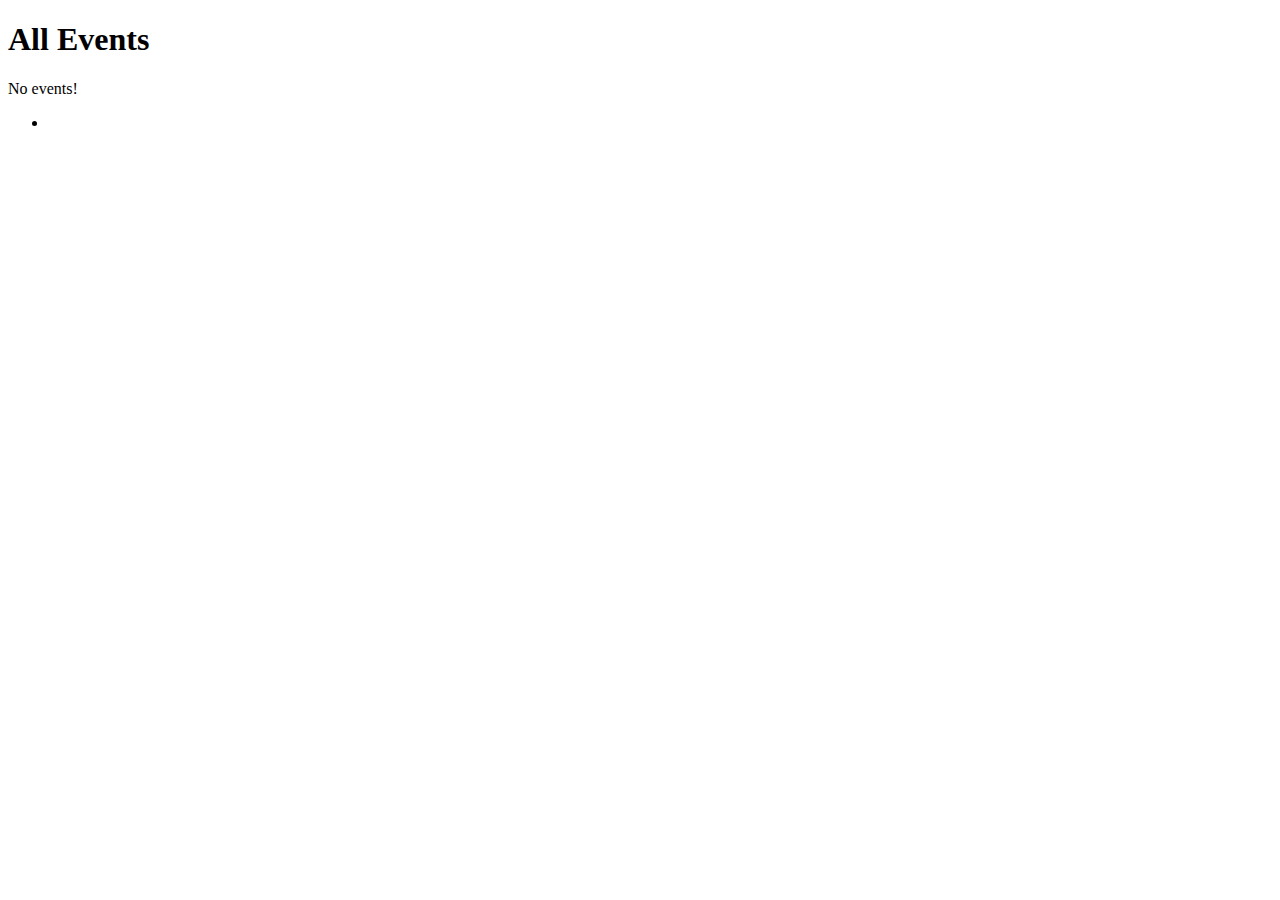
==== src/main/resources/templates/events/index.html @ d18ba1ca "first commit" ====
<!DOCTYPE html>
<html lang="en" xmlns:th="https://www.thymeleaf.org/">
<head>
    <meta charset="UTF-8">
    <title>Coding Events</title>
</head>
<body>
    <h1>All Events</h1>

    <p th:unless="${events} and ${events.size()}">No events!</p>
    <ul>
        <th:block th:each="event : ${events}">
            <li th:text="${event}"></li>
        </th:block>
    </ul>
</body>
</html>
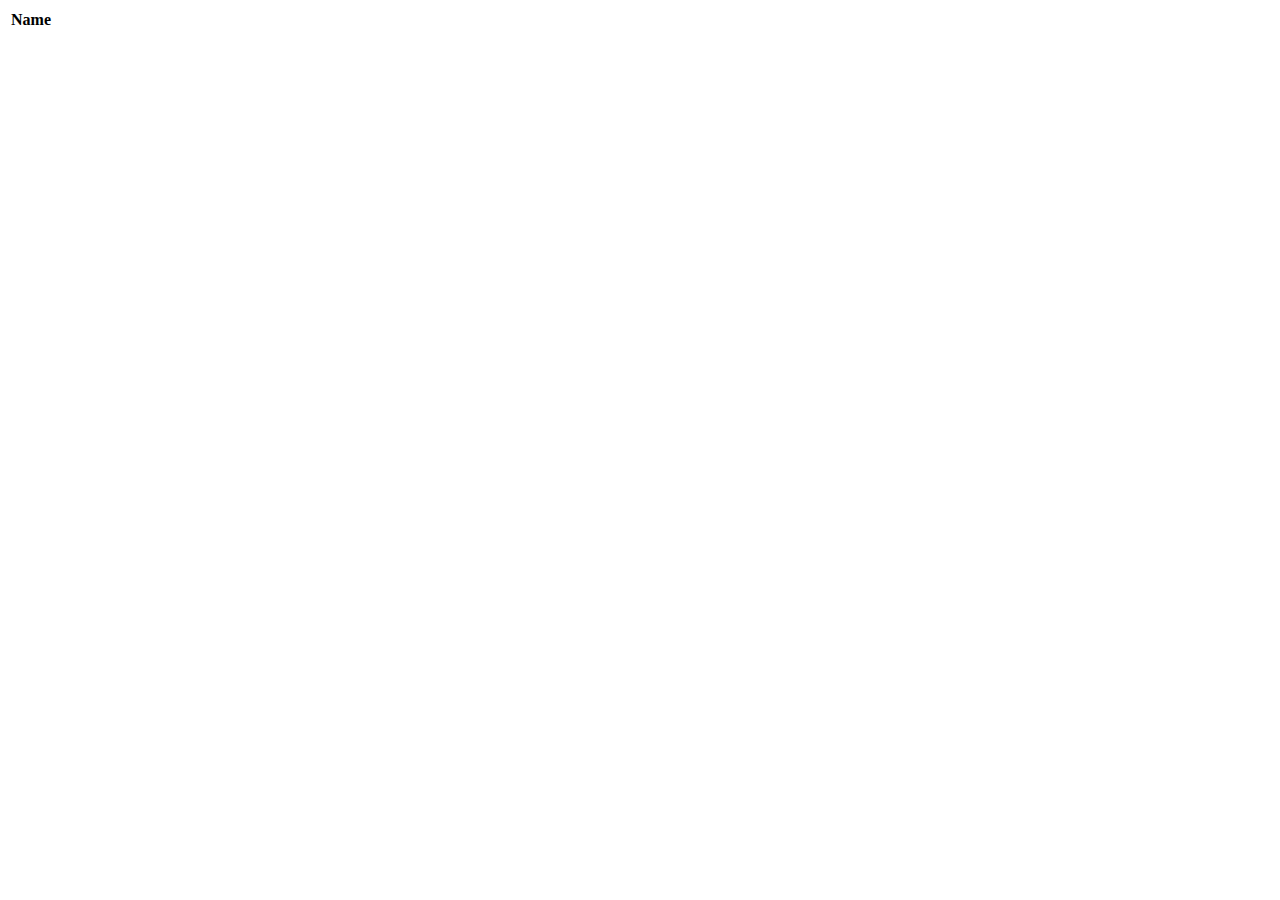
==== commit be633be6: "commit after Bootstrap" ====
--- a/src/main/resources/templates/events/index.html
+++ b/src/main/resources/templates/events/index.html
@@ -1,17 +1,21 @@
 <!DOCTYPE html>
 <html lang="en" xmlns:th="https://www.thymeleaf.org/">
-<head>
-    <meta charset="UTF-8">
-    <title>Coding Events</title>
-</head>
-<body>
-    <h1>All Events</h1>
+<head th:replace="fragments :: head"></head>
+<body class="container">
 
-    <p th:unless="${events} and ${events.size()}">No events!</p>
-    <ul>
-        <th:block th:each="event : ${events}">
-            <li th:text="${event}"></li>
-        </th:block>
-    </ul>
+<header th:replace="fragments :: header"></header>
+
+<!--    <p th:unless="${events} and ${events.size()}">No events!</p>-->
+<table class="table table-striped">
+        <thead>
+            <tr>
+                <th>Name</th>
+            </tr>
+        </thead>
+        <tr th:each="event : ${events}">
+            <td th:text="${event}"></td>
+        </tr>
+</table>
+
 </body>
 </html>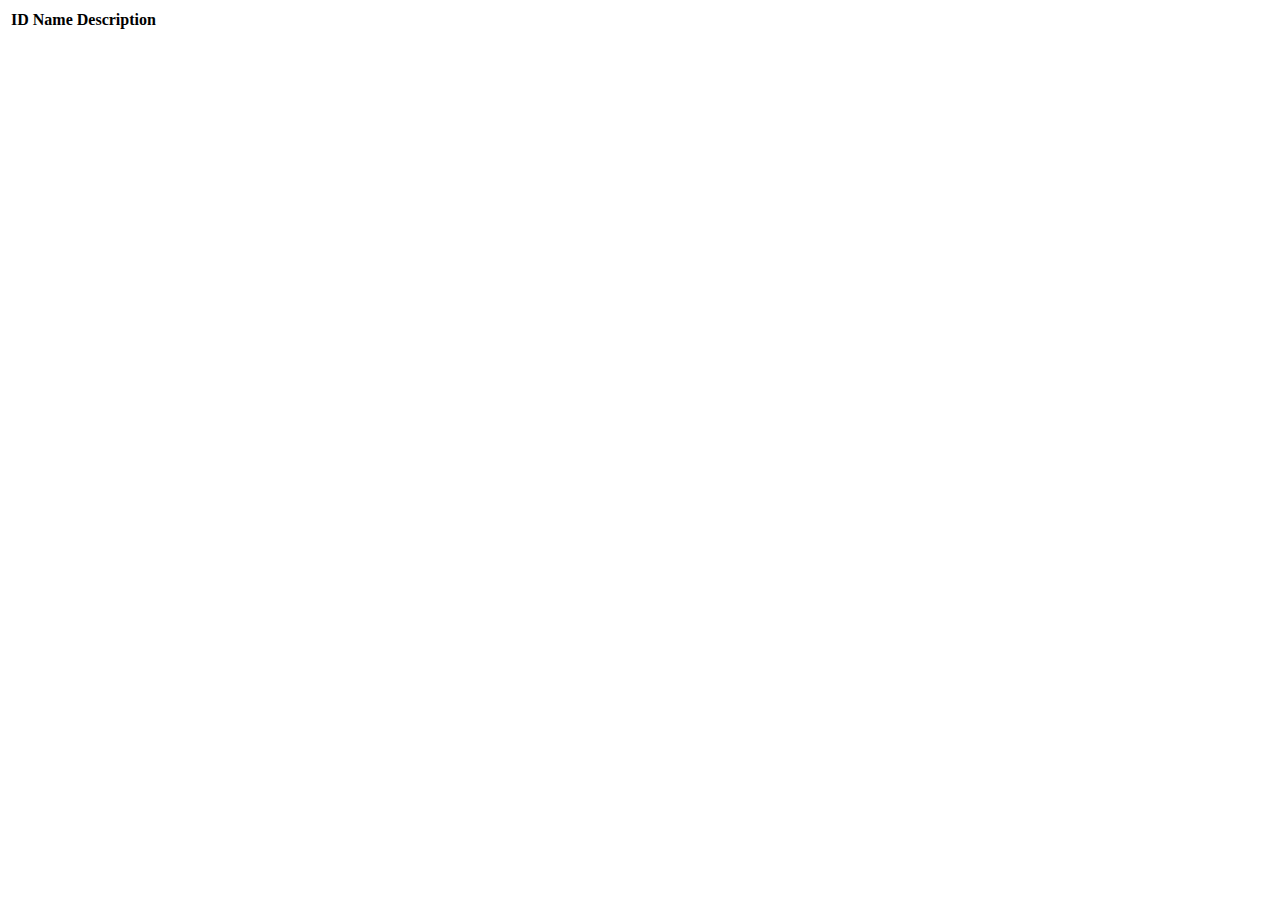
==== commit cdb1c5be: "delete commit" ====
--- a/src/main/resources/templates/events/index.html
+++ b/src/main/resources/templates/events/index.html
@@ -5,15 +5,19 @@
 
 <header th:replace="fragments :: header"></header>
 
-<!--    <p th:unless="${events} and ${events.size()}">No events!</p>-->
+
 <table class="table table-striped">
         <thead>
             <tr>
+                <th>ID</th>
                 <th>Name</th>
+                <th>Description</th>
             </tr>
         </thead>
         <tr th:each="event : ${events}">
-            <td th:text="${event}"></td>
+            <td th:text="${event.id}"></td>
+            <td th:text="${event.name}"></td>
+            <td th:text="${event.description}"></td>
         </tr>
 </table>
 
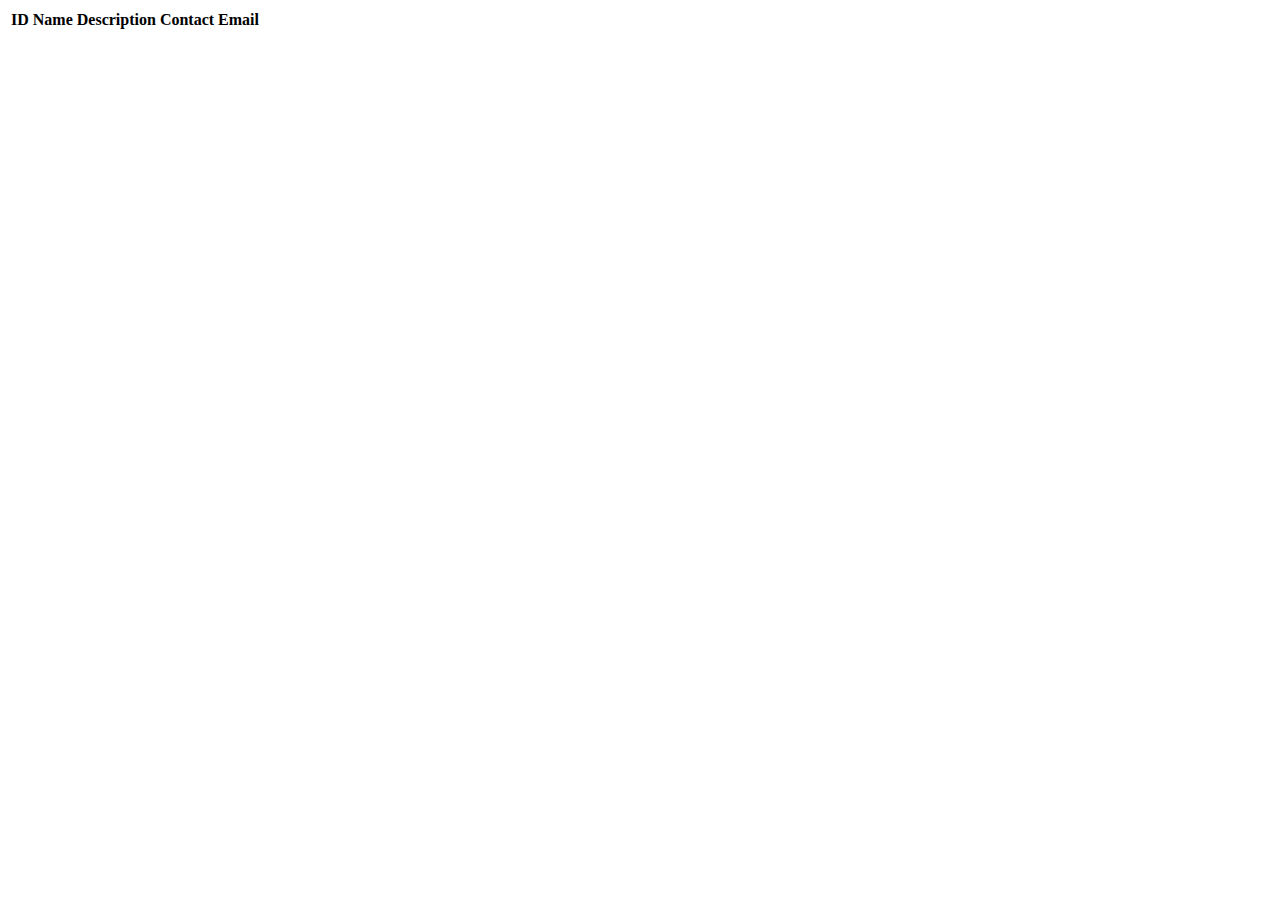
==== commit 09d564da: "Validation commit" ====
--- a/src/main/resources/templates/events/index.html
+++ b/src/main/resources/templates/events/index.html
@@ -12,12 +12,14 @@
                 <th>ID</th>
                 <th>Name</th>
                 <th>Description</th>
+                <th>Contact Email</th>
             </tr>
         </thead>
         <tr th:each="event : ${events}">
             <td th:text="${event.id}"></td>
             <td th:text="${event.name}"></td>
             <td th:text="${event.description}"></td>
+            <td th:text="${event.contactEmail}"></td>
         </tr>
 </table>
 
